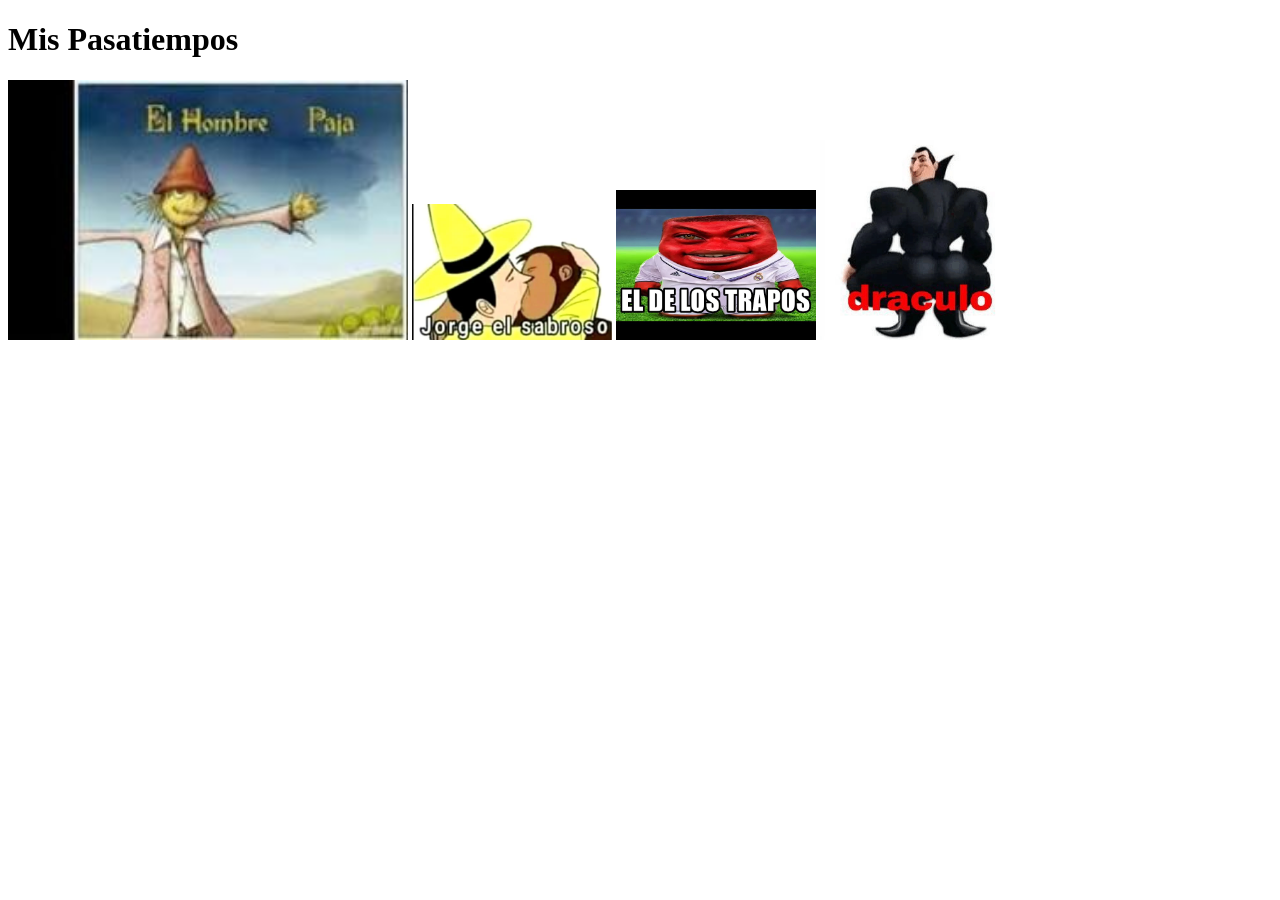
==== pasatiempos.html @ b147d19a "avance ultim" ====
<!DOCTYPE html>
<html lang="en">
<head>
    <meta charset="UTF-8">
    <meta name="viewport" content="width=device-width, initial-scale=1.0">
    <title>Document</title>
</head>
<body>
    <header>
        <h1> Mis Pasatiempos</h1>
        <img src="img/descarga.jpg" alt="Fotografia de Santiago Concha" width="400">
        <img src="img/19278699-qrpdmsmt-v4.webp" alt="Fotografia de Santiago Concha" width="200">
        <img src="img/sddefault.jpg" alt="Fotografia de Santiago Concha" width="200">
        <img src="img/shitpost-memes.png" alt="Fotografia de Santiago Concha" width="200">
    </header>
</body>
</html>
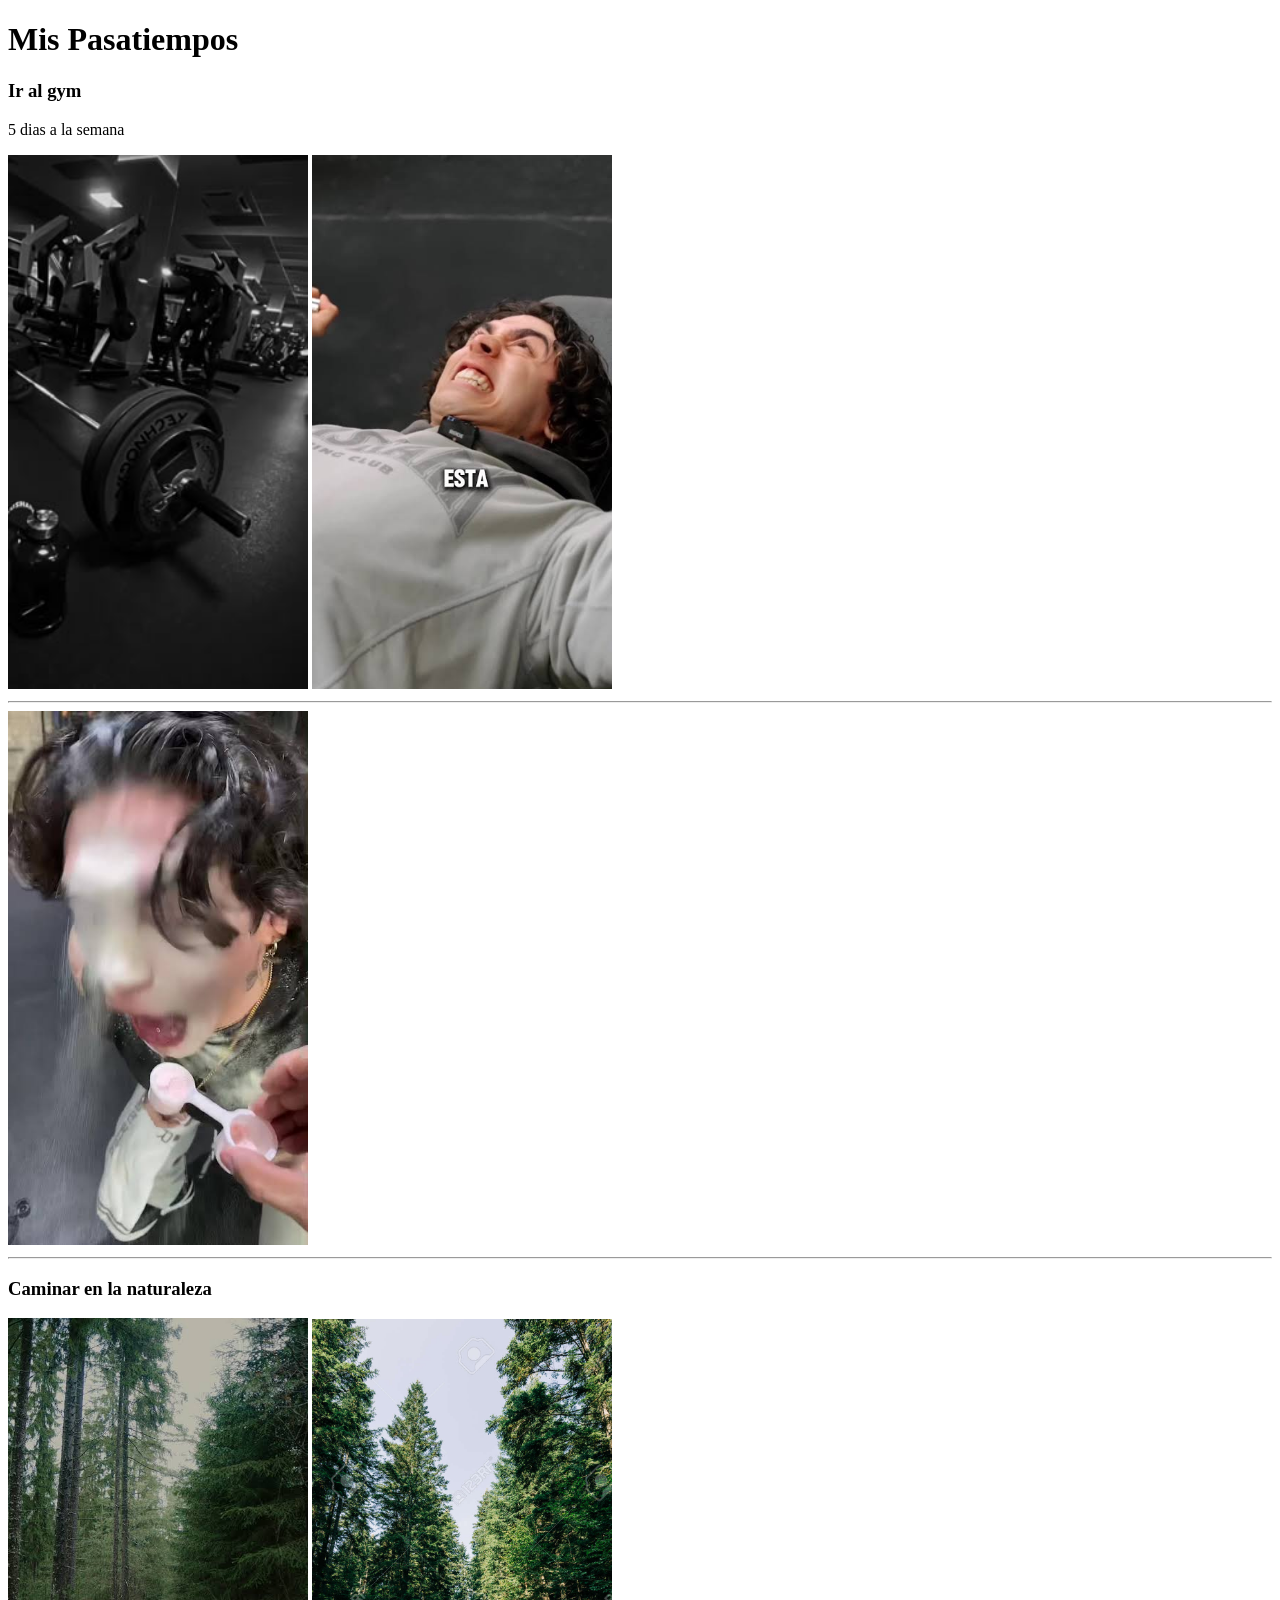
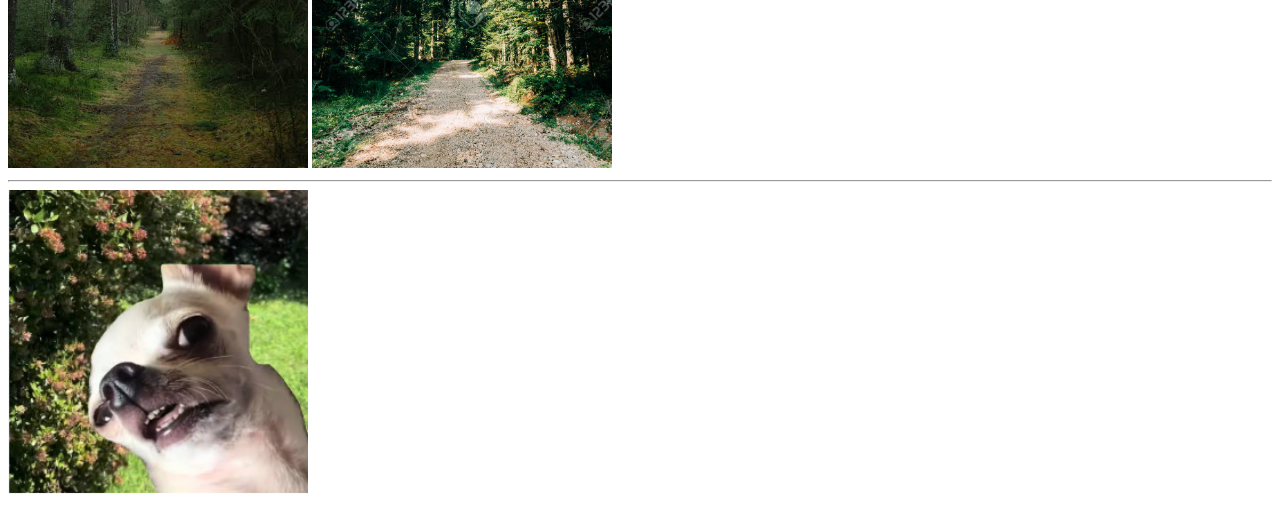
==== commit 8294576f: "Actualización de hoja de vida 2" ====
--- a/pasatiempos.html
+++ b/pasatiempos.html
@@ -8,10 +8,21 @@
 <body>
     <header>
         <h1> Mis Pasatiempos</h1>
-        <img src="img/descarga.jpg" alt="Fotografia de Santiago Concha" width="400">
-        <img src="img/19278699-qrpdmsmt-v4.webp" alt="Fotografia de Santiago Concha" width="200">
-        <img src="img/sddefault.jpg" alt="Fotografia de Santiago Concha" width="200">
-        <img src="img/shitpost-memes.png" alt="Fotografia de Santiago Concha" width="200">
+        <h3>Ir al gym</h3>
+        <p>5 dias a la semana</p>
+        <img src="img/gym1.jpg" alt="Fotografia de Santiago " width="300">
+        
+        <img src="img/gym3.jpeg" alt="Fotografia de Santiago " width="300">
+        <hr>
+        <img src="img/gym2.jpeg" alt="Fotografia de Santiag " width="300">
+        <hr>
+        <h3>Caminar en la naturaleza </h3>
+        <img src="img/send3.jpeg" alt="Fotografia de Santiago Concha" width="300">
+        <img src="img/send2.jpg" alt="Fotografia de Santiago Concha" width="300">
+        
+        <hr>
+        <img src="img/send4.png" alt="Fotografia de Santiago Concha" width="300">
+
     </header>
 </body>
 </html>
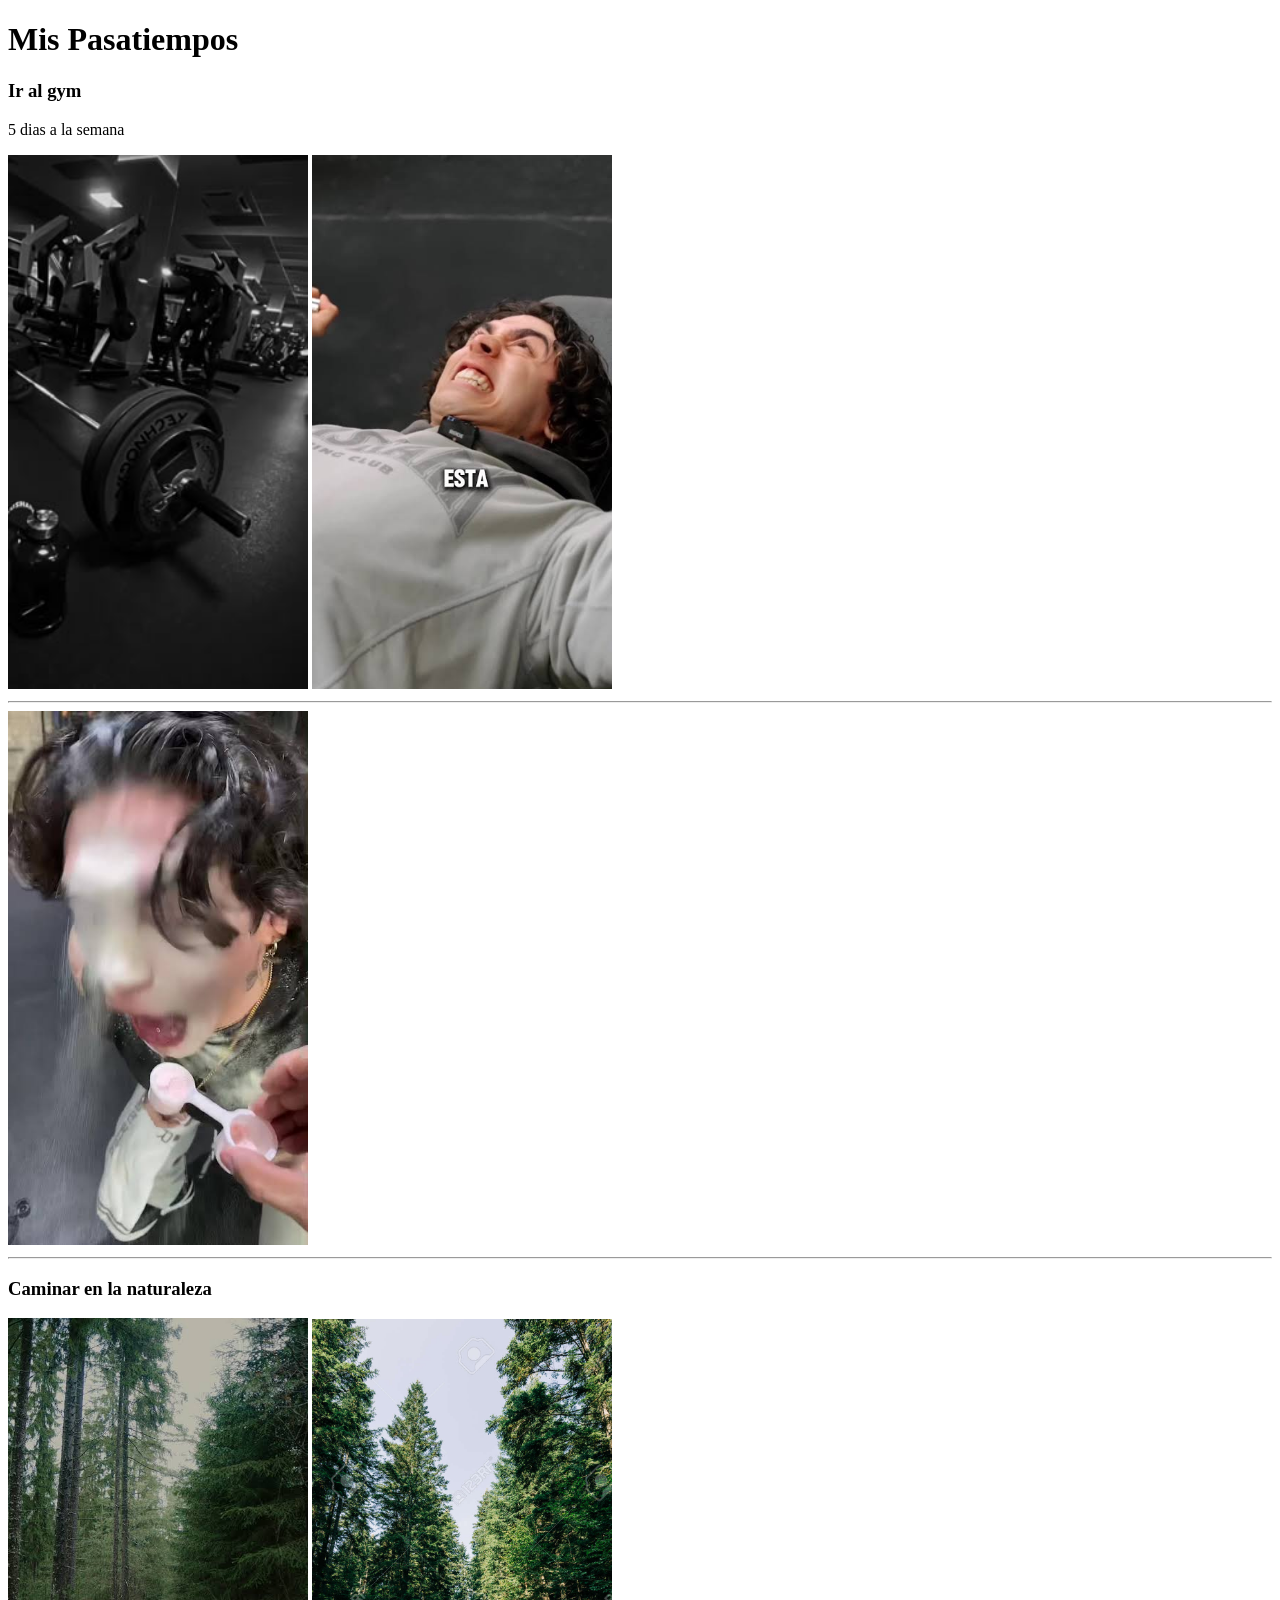
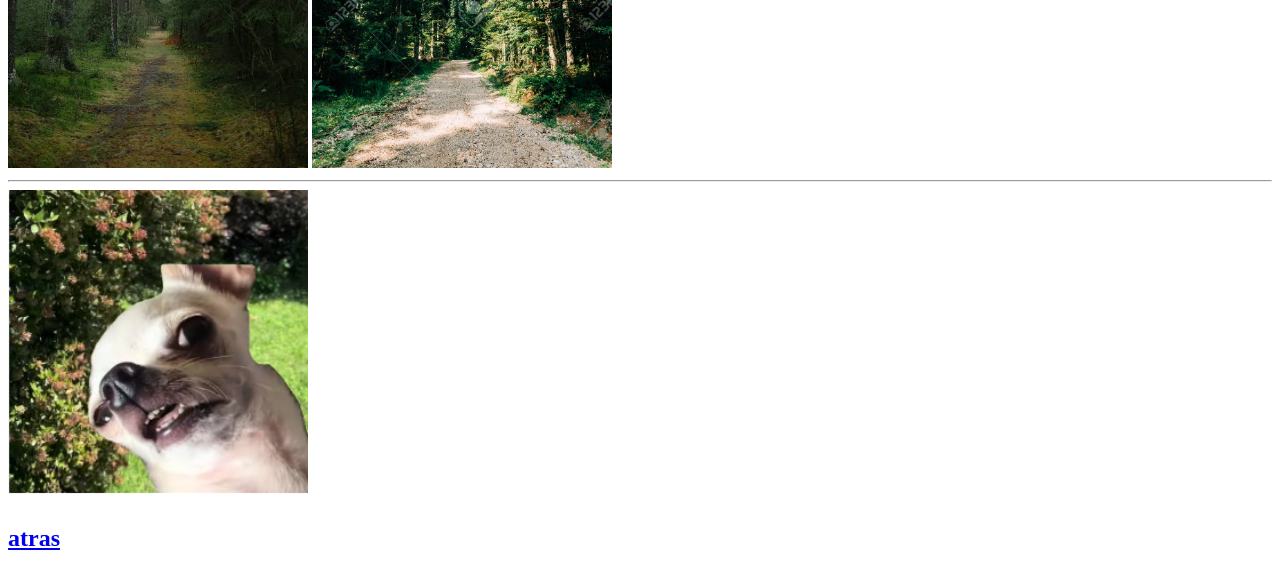
==== commit 1ddeae59: "Actualizacio ass" ====
--- a/pasatiempos.html
+++ b/pasatiempos.html
@@ -22,6 +22,9 @@
         
         <hr>
         <img src="img/send4.png" alt="Fotografia de Santiago Concha" width="300">
+        <h2>
+        <a href="index.html">atras</a>
+        </h2>
 
     </header>
 </body>
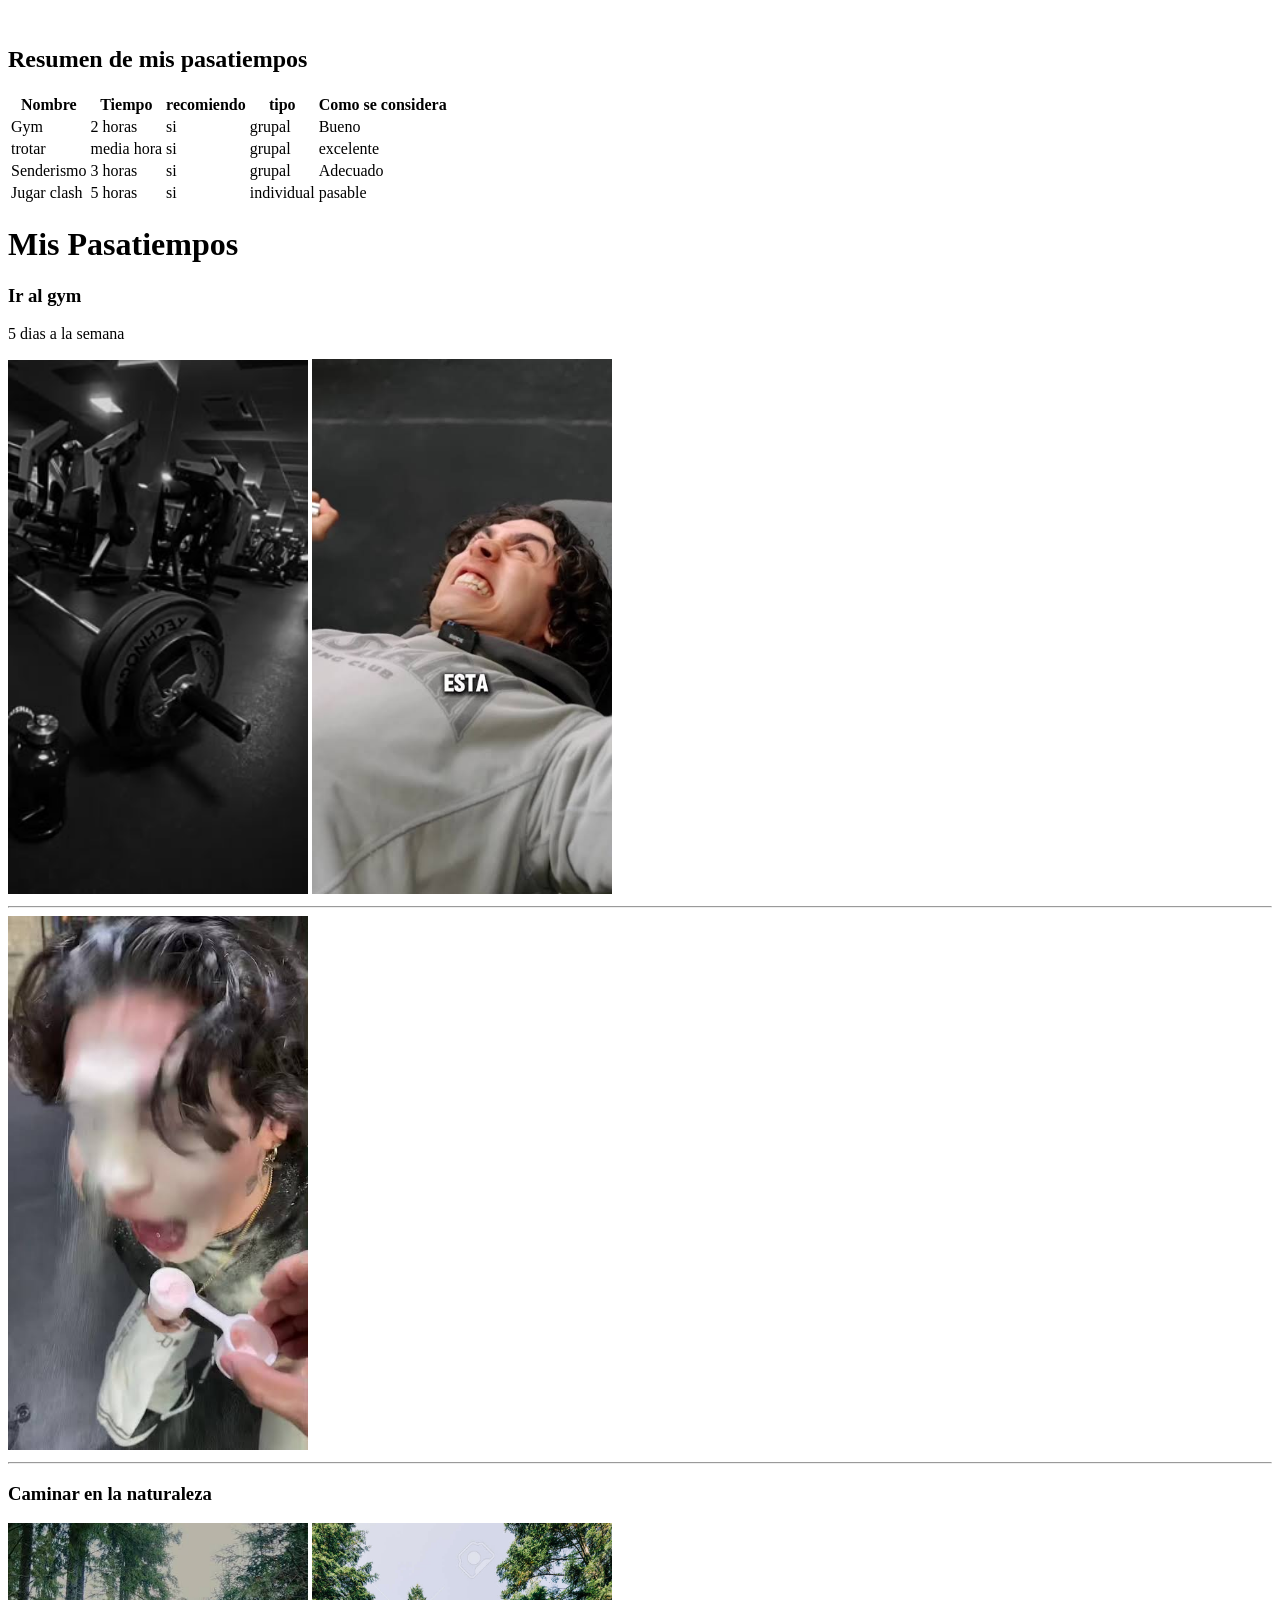
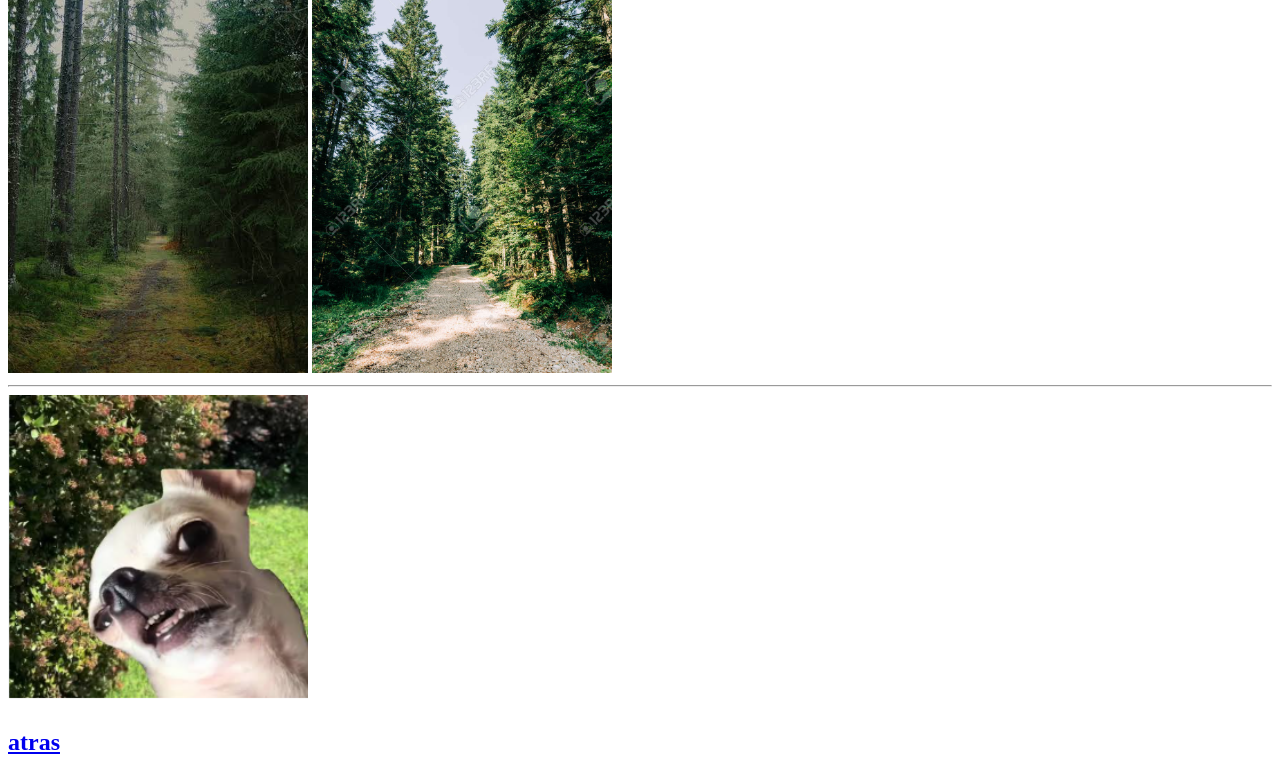
==== commit a094b898: "actuall" ====
--- a/pasatiempos.html
+++ b/pasatiempos.html
@@ -7,6 +7,55 @@
 </head>
 <body>
     <header>
+        <br>
+        <h2>Resumen de mis pasatiempos</h2>
+        <table>
+        <thead>
+        
+            <tr>
+                <th>Nombre</th>
+                <th>Tiempo</th>
+                <th>recomiendo</th>
+                <th>tipo</th>
+                <th>Como se considera</th>
+            </tr>
+        </thead>
+        <tbody>
+            <tr>
+                <td> Gym</td>
+                <td>2 horas</td>
+                <td>si</td>
+                <td>grupal</td>
+                <td>Bueno</td>
+            </tr>
+            <tr>
+                <td> trotar</td>
+                <td>media hora</td>
+                <td>si</td>
+                <td>grupal</td>
+                <td>excelente</td>
+            </tr>
+            <tr>
+                <td> Senderismo</td>
+                <td>3 horas</td>
+                <td>si</td>
+                <td>grupal</td>
+                <td>Adecuado</td>
+            </tr>
+             <tr>
+                <td>Jugar clash</td>
+                <td>5 horas</td>
+                <td>si</td>
+                <td>individual</td>
+                <td>pasable</td>
+            </tr>
+
+
+
+
+
+        </tbody>
+    </table>
         <h1> Mis Pasatiempos</h1>
         <h3>Ir al gym</h3>
         <p>5 dias a la semana</p>
